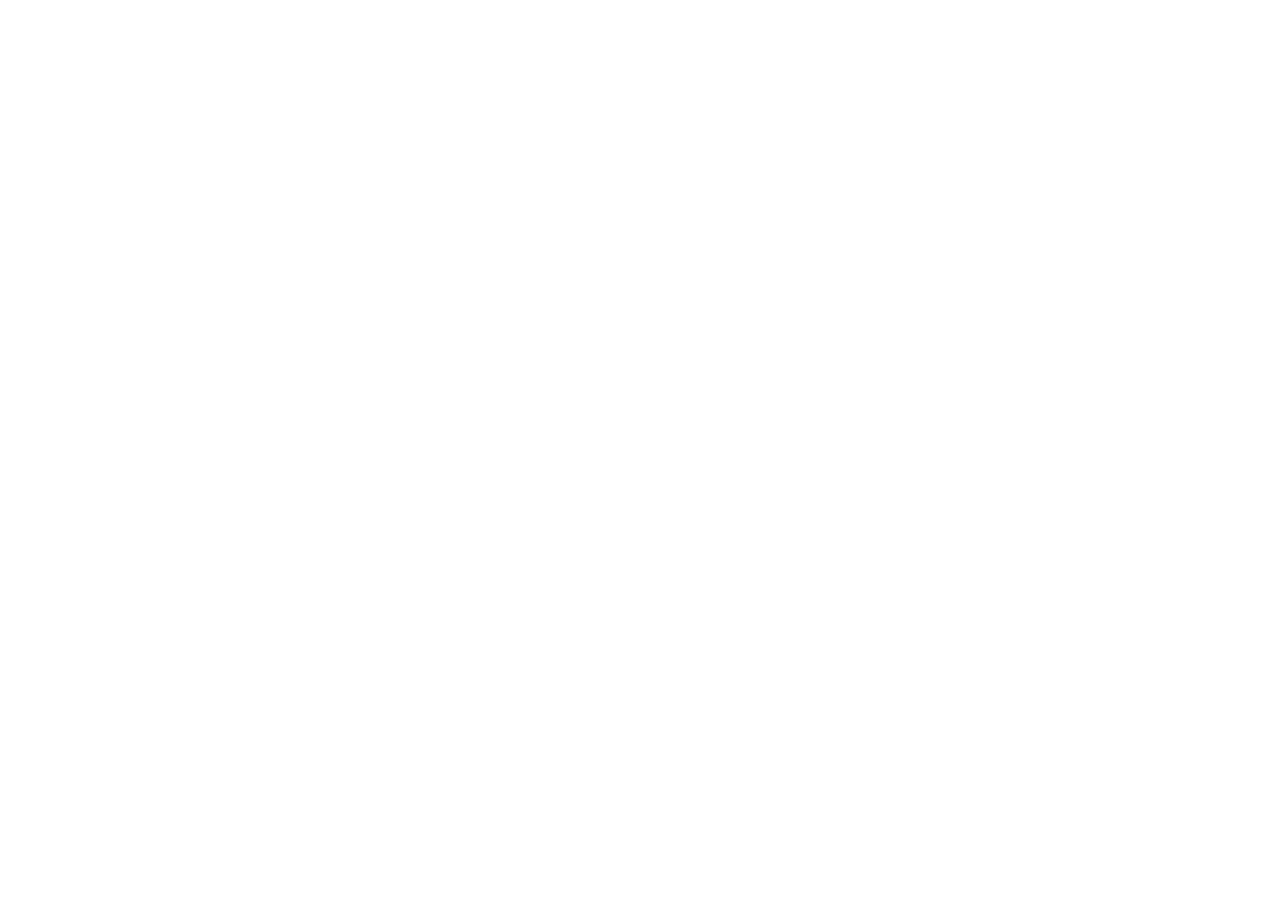
==== index.html @ 3b4efd75 "ron" ====
<!DOCTYPE html>
<html lang="en">

<head>
    <meta charset="UTF-8">
    <meta name="viewport" content="width=device-width, initial-scale=1.0">
    <title>christiano ronaldo</title>
</head>

<body>

</body>

</html>
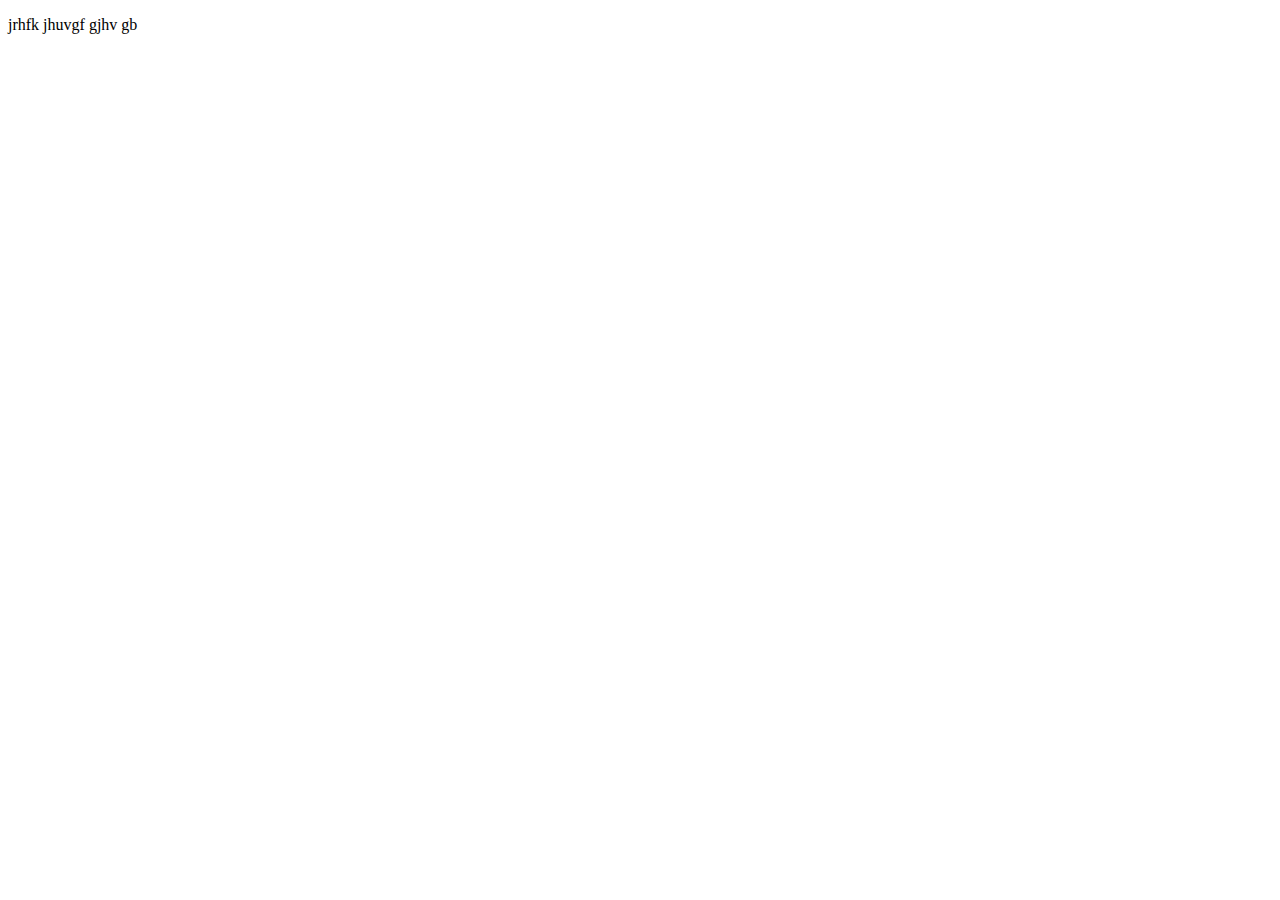
==== commit 1bf9442c: "cr7" ====
--- a/index.html
+++ b/index.html
@@ -5,6 +5,7 @@
     <meta charset="UTF-8">
     <meta name="viewport" content="width=device-width, initial-scale=1.0">
     <title>christiano ronaldo</title>
+    <p>jrhfk jhuvgf gjhv gb</p>
 </head>
 
 <body>
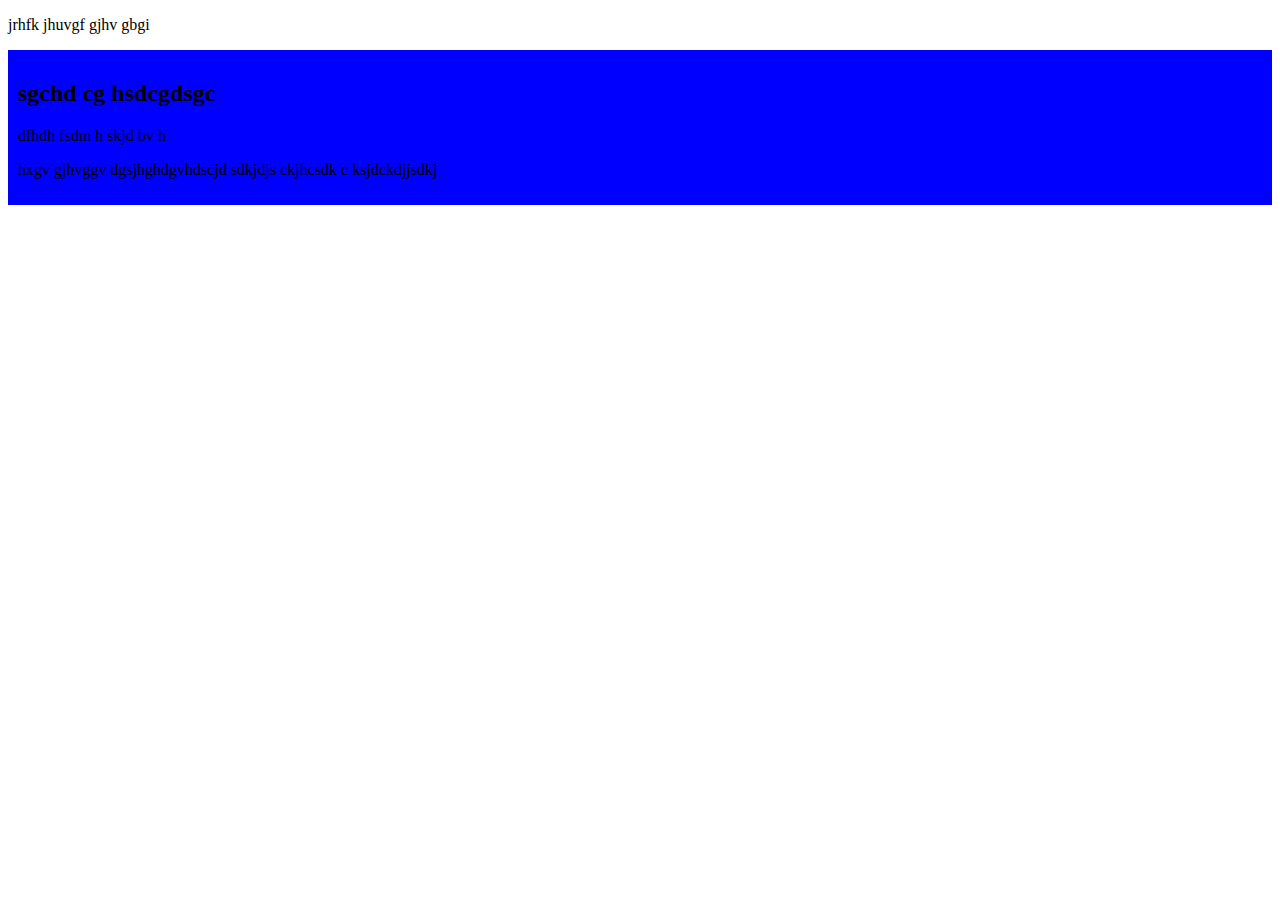
==== commit f720b046: "ami" ====
--- a/index.html
+++ b/index.html
@@ -5,10 +5,16 @@
     <meta charset="UTF-8">
     <meta name="viewport" content="width=device-width, initial-scale=1.0">
     <title>christiano ronaldo</title>
-    <p>jrhfk jhuvgf gjhv gb</p>
+    <p>jrhfk jhuvgf gjhv gbgi</p>
+    <link rel="stylesheet" href="styles/blog.css">
 </head>
 
 <body>
+    <div>
+        <h2>sgchd cg hsdcgdsgc</h2>
+        <p>dfhdh fsdm h skjd bv h</p>
+        <p>hxgv gjhvggv dgsjhghdgvhdscjd sdkjdjs ckjhcsdk c ksjdckdjjsdkj</p>
+    </div>
 
 </body>
 
--- a/styles/blog.css
+++ b/styles/blog.css
@@ -0,0 +1,5 @@
+div {
+    background-color: blue;
+    padding: 10px;
+
+}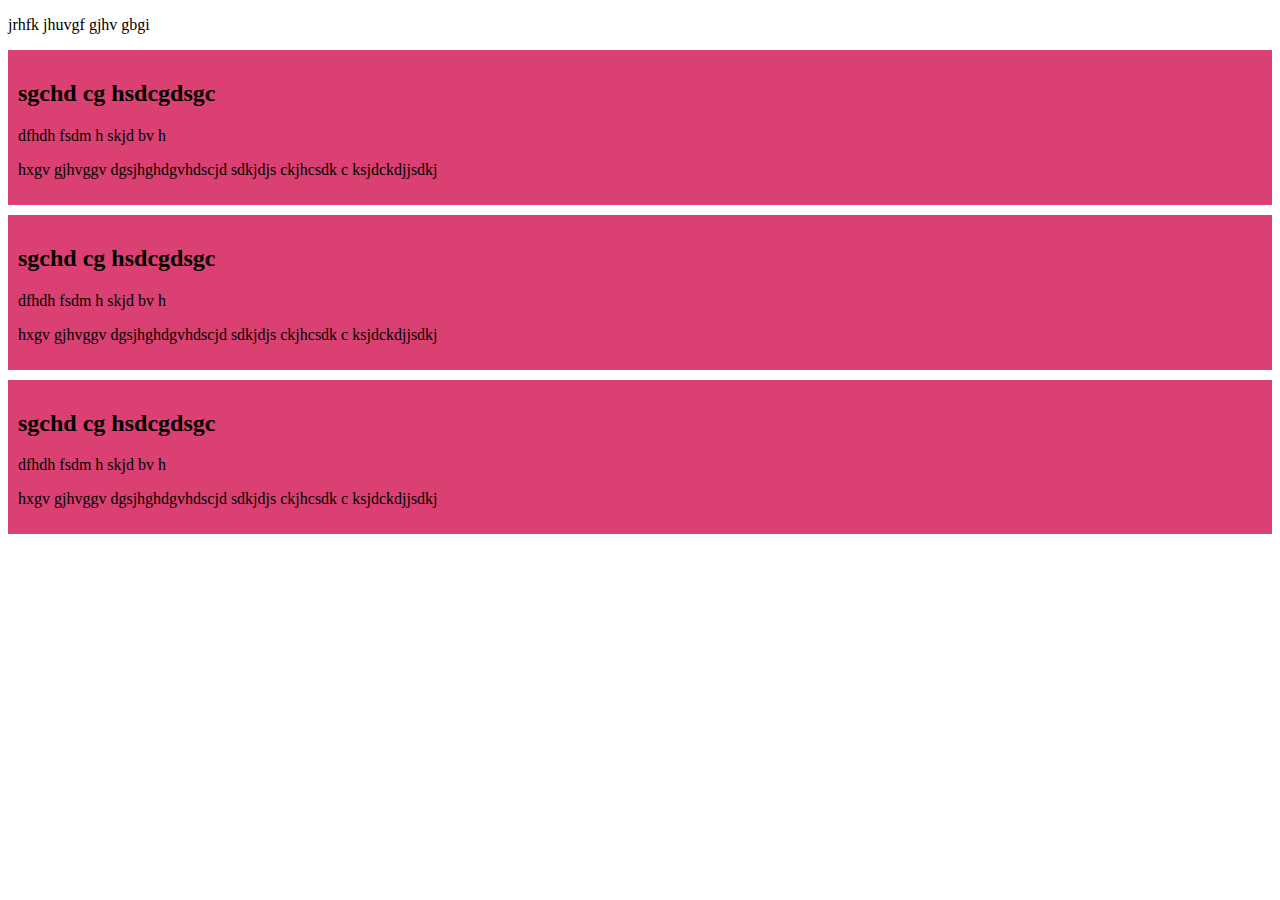
==== commit 786a852a: "added" ====
--- a/index.html
+++ b/index.html
@@ -15,6 +15,17 @@
         <p>dfhdh fsdm h skjd bv h</p>
         <p>hxgv gjhvggv dgsjhghdgvhdscjd sdkjdjs ckjhcsdk c ksjdckdjjsdkj</p>
     </div>
+    <div>
+        <h2>sgchd cg hsdcgdsgc</h2>
+        <p>dfhdh fsdm h skjd bv h</p>
+        <p>hxgv gjhvggv dgsjhghdgvhdscjd sdkjdjs ckjhcsdk c ksjdckdjjsdkj</p>
+    </div>
+    <div>
+        <h2>sgchd cg hsdcgdsgc</h2>
+        <p>dfhdh fsdm h skjd bv h</p>
+        <p>hxgv gjhvggv dgsjhghdgvhdscjd sdkjdjs ckjhcsdk c ksjdckdjjsdkj</p>
+    </div>
+
 
 </body>
 
--- a/styles/blog.css
+++ b/styles/blog.css
@@ -1,5 +1,6 @@
 div {
-    background-color: blue;
+    background-color: rgb(218, 64, 113);
     padding: 10px;
+    margin-bottom: 10px;
 
 }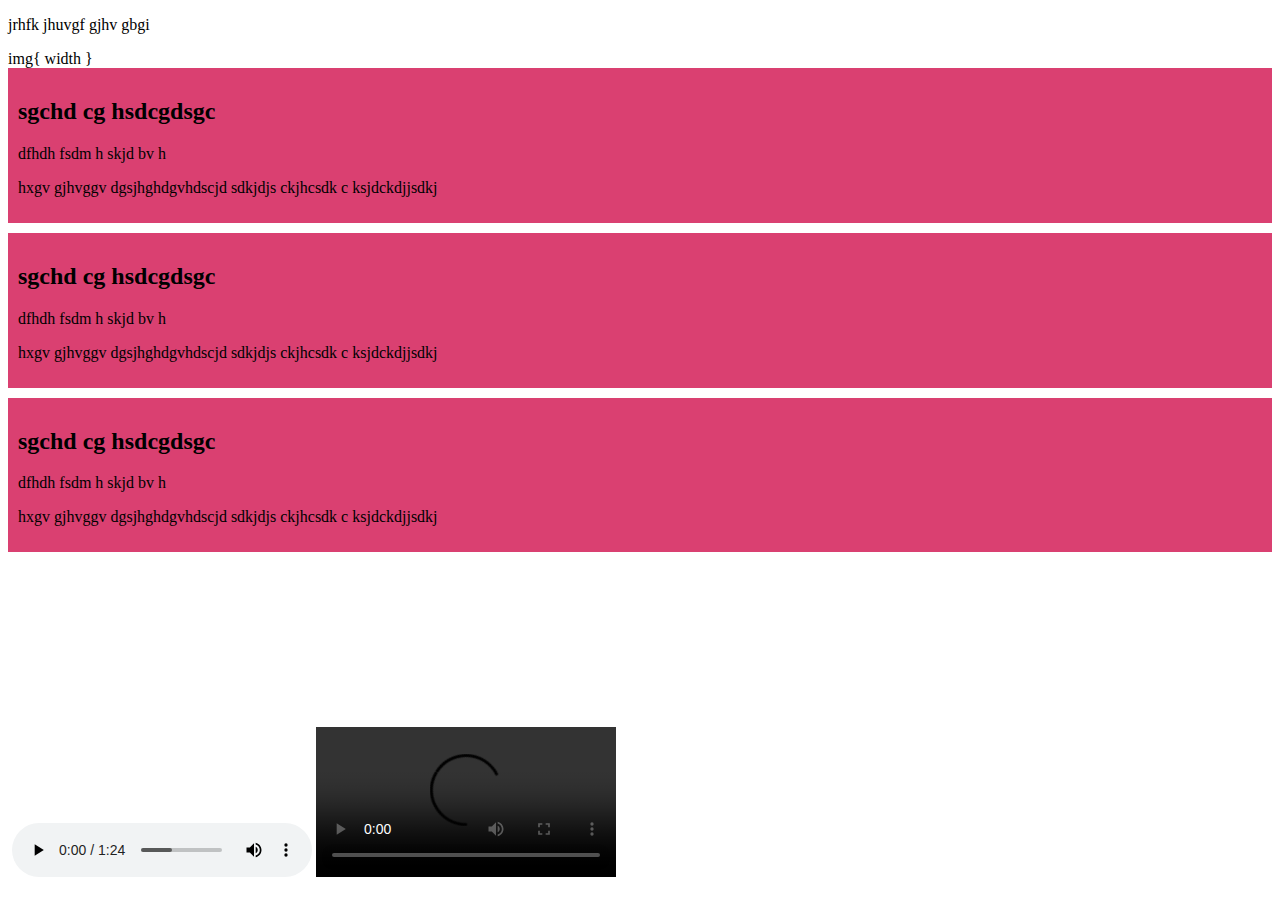
==== commit ad0008c4: "tshirts" ====
--- a/index.html
+++ b/index.html
@@ -7,6 +7,9 @@
     <title>christiano ronaldo</title>
     <p>jrhfk jhuvgf gjhv gbgi</p>
     <link rel="stylesheet" href="styles/blog.css">
+    img{
+    width
+    }
 </head>
 
 <body>
@@ -25,6 +28,14 @@
         <p>dfhdh fsdm h skjd bv h</p>
         <p>hxgv gjhvggv dgsjhghdgvhdscjd sdkjdjs ckjhcsdk c ksjdckdjjsdkj</p>
     </div>
+    <img width="300px" src="images/2024_02_14_22_16_IMG_4567.JPG" alt="">
+    <audio controls src="audiovideo/lazy-day-stylish-futuristic-chill-239287.mp3"></audio>
+    <video controls width="300px" src="audiovideo/12221555_3840_2160_30fps.mp4"></video>
+    <iframe width="560" height="315" src="https://www.youtube.com/embed/pK13Kokvj2E?si=tTcohaFltAy6xmkr"
+        title="YouTube video player" frameborder="0"
+        allow="accelerometer; autoplay; clipboard-write; encrypted-media; gyroscope; picture-in-picture; web-share"
+        referrerpolicy="strict-origin-when-cross-origin" allowfullscreen></iframe>
+
 
 
 </body>
